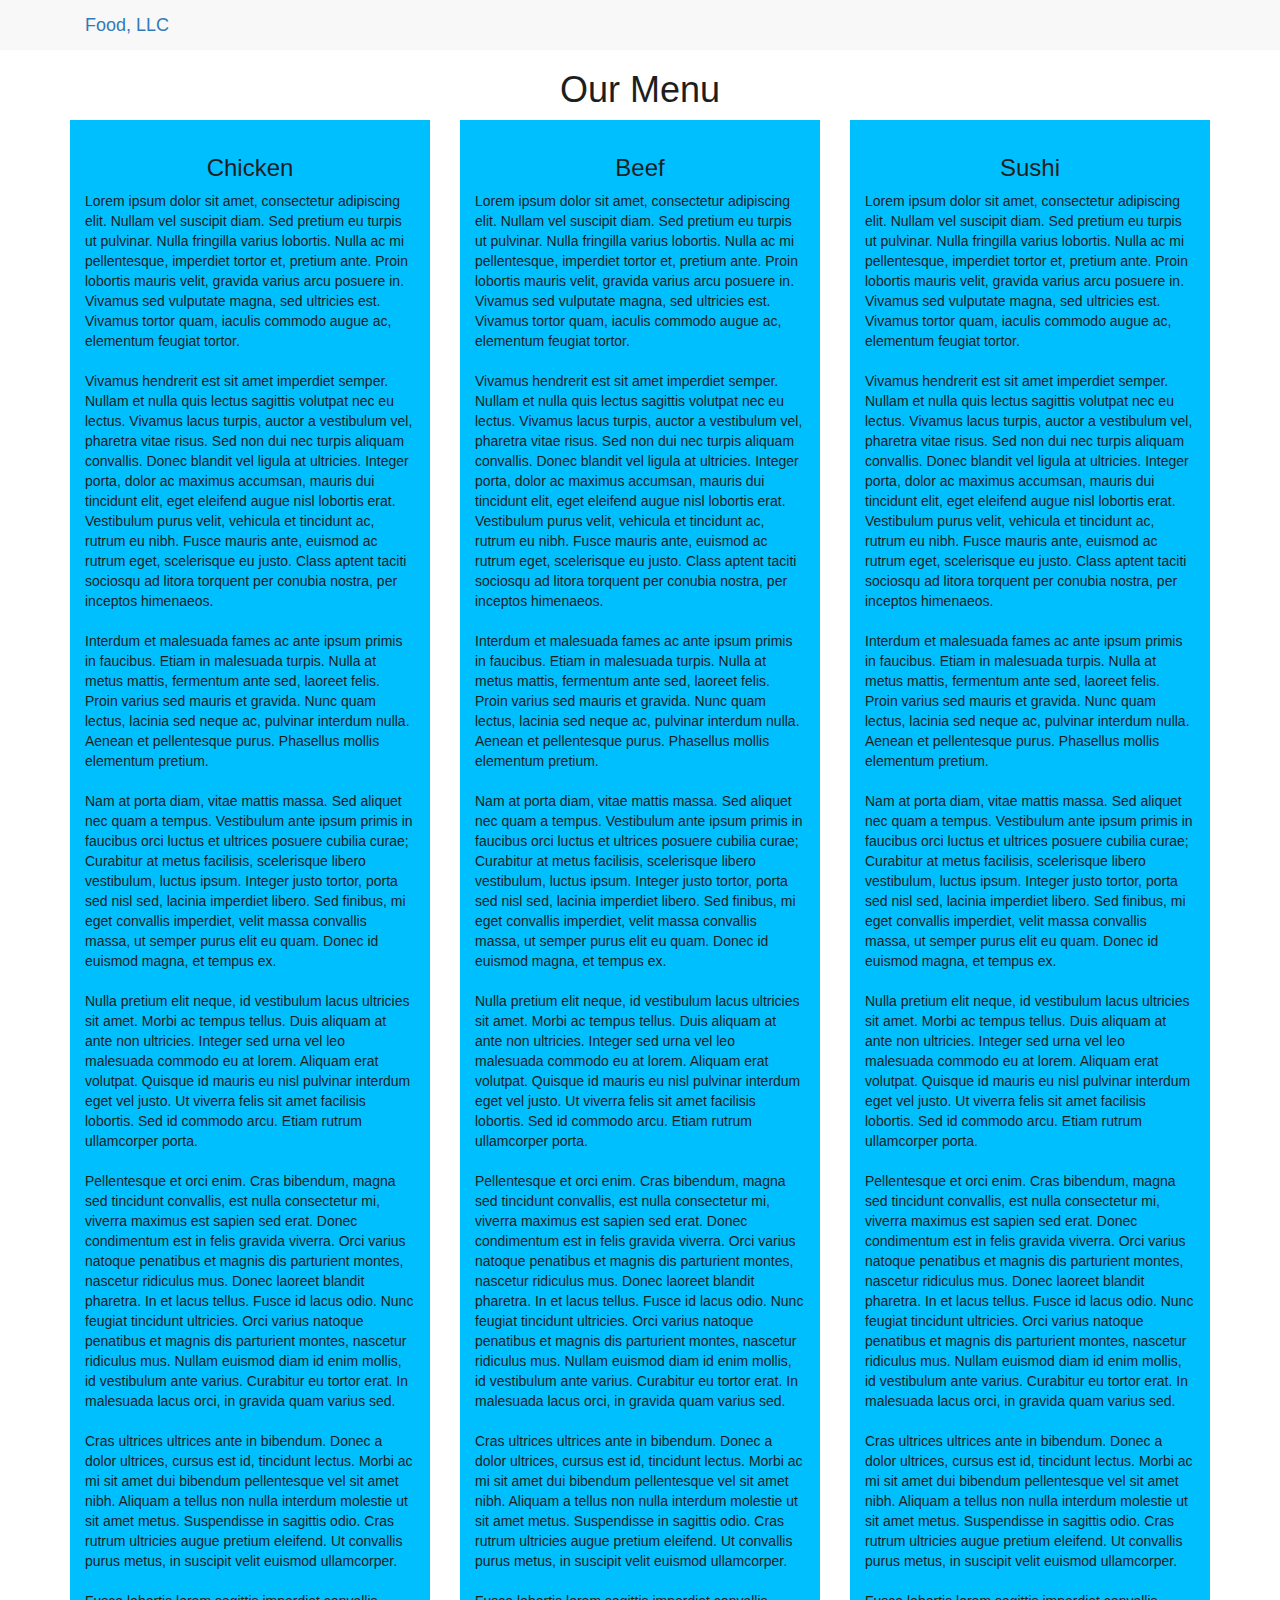
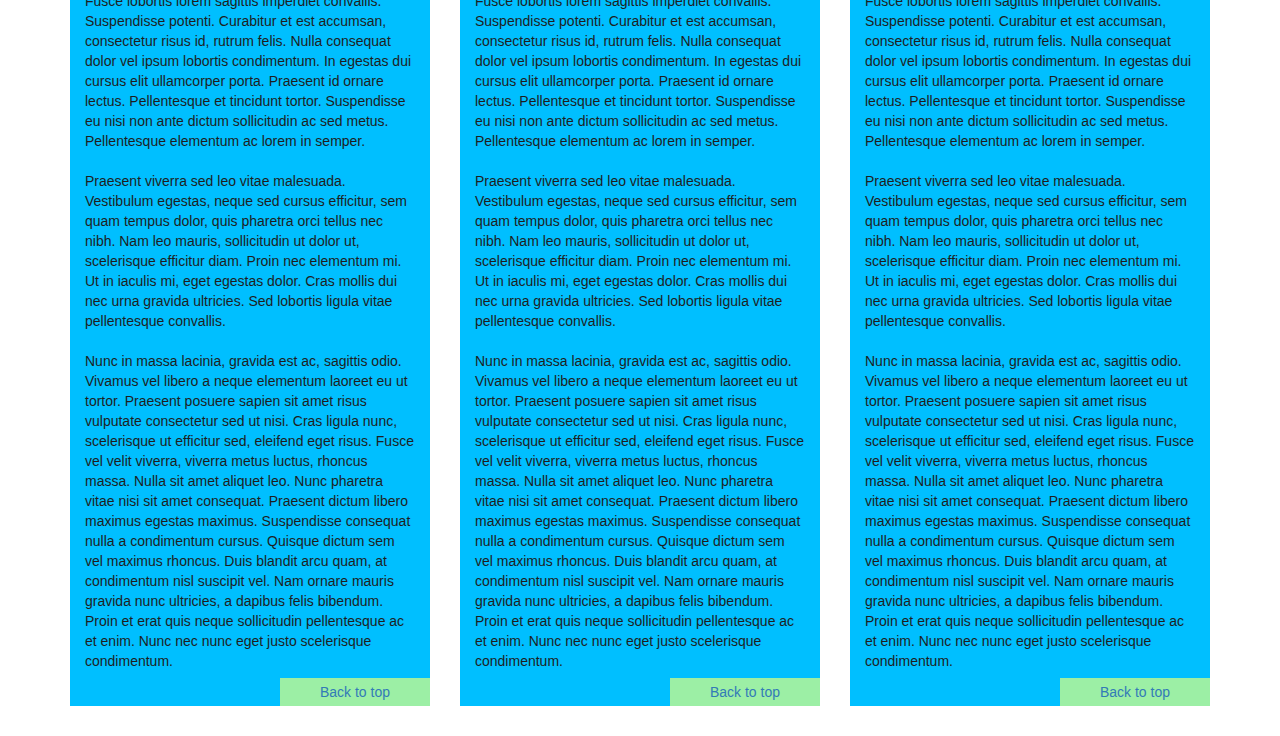
==== module3-solution/index.html @ f0c5590c "solutions module 3" ====
<!doctype html>
<html lang="en">
    <head>
        <meta charset="utf-8">
        <meta http-equiv="X-UA-Compatible" content="IE=edge">
        <meta name="viewport" content="width=device-width, initial-scale=1">

        <!-- HTML5 shim and Respond.js for IE8 support of HTML5 elements and media queries -->
        <!-- WARNING: Respond.js doesn't work if you view the page via file:// -->
        <!--[if lt IE 9]>
<script src="https://oss.maxcdn.com/html5shiv/3.7.2/html5shiv.min.js"></script>
<script src="https://oss.maxcdn.com/respond/1.4.2/respond.min.js"></script>
<![endif]-->

        <title>Solution Module 2</title>
        <link rel="stylesheet" href="css/bootstrap.min.css">
        <link rel="stylesheet" href="css/styles.css">
    </head>
    <body>

        <nav class="navbar navbar-default">
            <div class="container">
                <div id="myhead" class="navbar-header">
                    <a class="navbar-brand" href="#">
                        Food, LLC
                    </a>


                    <button type="button" class="navbar-toggle collapsed" data-toggle="collapse" data-target="#collapsable-nav" aria-expanded="false">
                        <span class="sr-only">Toggle navigation</span>
                        <span class="icon-bar"></span>
                        <span class="icon-bar"></span>
                        <span class="icon-bar"></span>
                    </button>

                </div><!-- .navbar-header -->

                <div id="collapsable-nav" class="collapse navbar-collapse">
                    <ul id="nav-list" class="nav navbar-nav navbar-right visible-xs">
                        <li>
                            <a href="#chicken" class="text-center">Chicken</a>
                        </li>
                        <li>
                            <a href="#beef" class="text-center">Beef</a>
                        </li>
                        <li>
                            <a href="#sushi" class="text-center">Sushi</a>
                        </li>
                    </ul><!-- #nav-list -->
                </div><!-- .collapse .navbar-collapse -->

            </div>
        </nav>

        <h1 id="top" class="text-center">Our Menu</h1>

        <div id="main-content" class="container">
            <div id="home" class="row">
                <div class="col-xs-12 col-sm-6 col-md-4">
                    <div class="mysec">
                        <h3 id="chicken" class="text-center">Chicken</h2>
                        Lorem ipsum dolor sit amet, consectetur adipiscing elit. Nullam vel suscipit diam. Sed pretium eu turpis ut pulvinar. Nulla fringilla varius lobortis. Nulla ac mi pellentesque, imperdiet tortor et, pretium ante. Proin lobortis mauris velit, gravida varius arcu posuere in. Vivamus sed vulputate magna, sed ultricies est. Vivamus tortor quam, iaculis commodo augue ac, elementum feugiat tortor.<br><br>

                        Vivamus hendrerit est sit amet imperdiet semper. Nullam et nulla quis lectus sagittis volutpat nec eu lectus. Vivamus lacus turpis, auctor a vestibulum vel, pharetra vitae risus. Sed non dui nec turpis aliquam convallis. Donec blandit vel ligula at ultricies. Integer porta, dolor ac maximus accumsan, mauris dui tincidunt elit, eget eleifend augue nisl lobortis erat. Vestibulum purus velit, vehicula et tincidunt ac, rutrum eu nibh. Fusce mauris ante, euismod ac rutrum eget, scelerisque eu justo. Class aptent taciti sociosqu ad litora torquent per conubia nostra, per inceptos himenaeos.<br><br>

                        Interdum et malesuada fames ac ante ipsum primis in faucibus. Etiam in malesuada turpis. Nulla at metus mattis, fermentum ante sed, laoreet felis. Proin varius sed mauris et gravida. Nunc quam lectus, lacinia sed neque ac, pulvinar interdum nulla. Aenean et pellentesque purus. Phasellus mollis elementum pretium.<br><br>

                        Nam at porta diam, vitae mattis massa. Sed aliquet nec quam a tempus. Vestibulum ante ipsum primis in faucibus orci luctus et ultrices posuere cubilia curae; Curabitur at metus facilisis, scelerisque libero vestibulum, luctus ipsum. Integer justo tortor, porta sed nisl sed, lacinia imperdiet libero. Sed finibus, mi eget convallis imperdiet, velit massa convallis massa, ut semper purus elit eu quam. Donec id euismod magna, et tempus ex.<br><br>

                        Nulla pretium elit neque, id vestibulum lacus ultricies sit amet. Morbi ac tempus tellus. Duis aliquam at ante non ultricies. Integer sed urna vel leo malesuada commodo eu at lorem. Aliquam erat volutpat. Quisque id mauris eu nisl pulvinar interdum eget vel justo. Ut viverra felis sit amet facilisis lobortis. Sed id commodo arcu. Etiam rutrum ullamcorper porta.<br><br>

                        Pellentesque et orci enim. Cras bibendum, magna sed tincidunt convallis, est nulla consectetur mi, viverra maximus est sapien sed erat. Donec condimentum est in felis gravida viverra. Orci varius natoque penatibus et magnis dis parturient montes, nascetur ridiculus mus. Donec laoreet blandit pharetra. In et lacus tellus. Fusce id lacus odio. Nunc feugiat tincidunt ultricies. Orci varius natoque penatibus et magnis dis parturient montes, nascetur ridiculus mus. Nullam euismod diam id enim mollis, id vestibulum ante varius. Curabitur eu tortor erat. In malesuada lacus orci, in gravida quam varius sed.<br><br>

                        Cras ultrices ultrices ante in bibendum. Donec a dolor ultrices, cursus est id, tincidunt lectus. Morbi ac mi sit amet dui bibendum pellentesque vel sit amet nibh. Aliquam a tellus non nulla interdum molestie ut sit amet metus. Suspendisse in sagittis odio. Cras rutrum ultricies augue pretium eleifend. Ut convallis purus metus, in suscipit velit euismod ullamcorper.<br><br>

                        Fusce lobortis lorem sagittis imperdiet convallis. Suspendisse potenti. Curabitur et est accumsan, consectetur risus id, rutrum felis. Nulla consequat dolor vel ipsum lobortis condimentum. In egestas dui cursus elit ullamcorper porta. Praesent id ornare lectus. Pellentesque et tincidunt tortor. Suspendisse eu nisi non ante dictum sollicitudin ac sed metus. Pellentesque elementum ac lorem in semper.<br><br>

                        Praesent viverra sed leo vitae malesuada. Vestibulum egestas, neque sed cursus efficitur, sem quam tempus dolor, quis pharetra orci tellus nec nibh. Nam leo mauris, sollicitudin ut dolor ut, scelerisque efficitur diam. Proin nec elementum mi. Ut in iaculis mi, eget egestas dolor. Cras mollis dui nec urna gravida ultricies. Sed lobortis ligula vitae pellentesque convallis.<br><br>

                        Nunc in massa lacinia, gravida est ac, sagittis odio. Vivamus vel libero a neque elementum laoreet eu ut tortor. Praesent posuere sapien sit amet risus vulputate consectetur sed ut nisi. Cras ligula nunc, scelerisque ut efficitur sed, eleifend eget risus. Fusce vel velit viverra, viverra metus luctus, rhoncus massa. Nulla sit amet aliquet leo. Nunc pharetra vitae nisi sit amet consequat. Praesent dictum libero maximus egestas maximus. Suspendisse consequat nulla a condimentum cursus. Quisque dictum sem vel maximus rhoncus. Duis blandit arcu quam, at condimentum nisl suscipit vel. Nam ornare mauris gravida nunc ultricies, a dapibus felis bibendum. Proin et erat quis neque sollicitudin pellentesque ac et enim. Nunc nec nunc eget justo scelerisque condimentum.
                        <a href="#top"><span class="top">Back to top</span></a>
                    </div>
                </div>
                <div class="col-xs-12 col-sm-6 col-md-4">
                    <div class="mysec">
                        <h3 id="beef" class="text-center">Beef</h2>
                        Lorem ipsum dolor sit amet, consectetur adipiscing elit. Nullam vel suscipit diam. Sed pretium eu turpis ut pulvinar. Nulla fringilla varius lobortis. Nulla ac mi pellentesque, imperdiet tortor et, pretium ante. Proin lobortis mauris velit, gravida varius arcu posuere in. Vivamus sed vulputate magna, sed ultricies est. Vivamus tortor quam, iaculis commodo augue ac, elementum feugiat tortor.<br><br>

                        Vivamus hendrerit est sit amet imperdiet semper. Nullam et nulla quis lectus sagittis volutpat nec eu lectus. Vivamus lacus turpis, auctor a vestibulum vel, pharetra vitae risus. Sed non dui nec turpis aliquam convallis. Donec blandit vel ligula at ultricies. Integer porta, dolor ac maximus accumsan, mauris dui tincidunt elit, eget eleifend augue nisl lobortis erat. Vestibulum purus velit, vehicula et tincidunt ac, rutrum eu nibh. Fusce mauris ante, euismod ac rutrum eget, scelerisque eu justo. Class aptent taciti sociosqu ad litora torquent per conubia nostra, per inceptos himenaeos.<br><br>

                        Interdum et malesuada fames ac ante ipsum primis in faucibus. Etiam in malesuada turpis. Nulla at metus mattis, fermentum ante sed, laoreet felis. Proin varius sed mauris et gravida. Nunc quam lectus, lacinia sed neque ac, pulvinar interdum nulla. Aenean et pellentesque purus. Phasellus mollis elementum pretium.<br><br>

                        Nam at porta diam, vitae mattis massa. Sed aliquet nec quam a tempus. Vestibulum ante ipsum primis in faucibus orci luctus et ultrices posuere cubilia curae; Curabitur at metus facilisis, scelerisque libero vestibulum, luctus ipsum. Integer justo tortor, porta sed nisl sed, lacinia imperdiet libero. Sed finibus, mi eget convallis imperdiet, velit massa convallis massa, ut semper purus elit eu quam. Donec id euismod magna, et tempus ex.<br><br>

                        Nulla pretium elit neque, id vestibulum lacus ultricies sit amet. Morbi ac tempus tellus. Duis aliquam at ante non ultricies. Integer sed urna vel leo malesuada commodo eu at lorem. Aliquam erat volutpat. Quisque id mauris eu nisl pulvinar interdum eget vel justo. Ut viverra felis sit amet facilisis lobortis. Sed id commodo arcu. Etiam rutrum ullamcorper porta.<br><br>

                        Pellentesque et orci enim. Cras bibendum, magna sed tincidunt convallis, est nulla consectetur mi, viverra maximus est sapien sed erat. Donec condimentum est in felis gravida viverra. Orci varius natoque penatibus et magnis dis parturient montes, nascetur ridiculus mus. Donec laoreet blandit pharetra. In et lacus tellus. Fusce id lacus odio. Nunc feugiat tincidunt ultricies. Orci varius natoque penatibus et magnis dis parturient montes, nascetur ridiculus mus. Nullam euismod diam id enim mollis, id vestibulum ante varius. Curabitur eu tortor erat. In malesuada lacus orci, in gravida quam varius sed.<br><br>

                        Cras ultrices ultrices ante in bibendum. Donec a dolor ultrices, cursus est id, tincidunt lectus. Morbi ac mi sit amet dui bibendum pellentesque vel sit amet nibh. Aliquam a tellus non nulla interdum molestie ut sit amet metus. Suspendisse in sagittis odio. Cras rutrum ultricies augue pretium eleifend. Ut convallis purus metus, in suscipit velit euismod ullamcorper.<br><br>

                        Fusce lobortis lorem sagittis imperdiet convallis. Suspendisse potenti. Curabitur et est accumsan, consectetur risus id, rutrum felis. Nulla consequat dolor vel ipsum lobortis condimentum. In egestas dui cursus elit ullamcorper porta. Praesent id ornare lectus. Pellentesque et tincidunt tortor. Suspendisse eu nisi non ante dictum sollicitudin ac sed metus. Pellentesque elementum ac lorem in semper.<br><br>

                        Praesent viverra sed leo vitae malesuada. Vestibulum egestas, neque sed cursus efficitur, sem quam tempus dolor, quis pharetra orci tellus nec nibh. Nam leo mauris, sollicitudin ut dolor ut, scelerisque efficitur diam. Proin nec elementum mi. Ut in iaculis mi, eget egestas dolor. Cras mollis dui nec urna gravida ultricies. Sed lobortis ligula vitae pellentesque convallis.<br><br>

                        Nunc in massa lacinia, gravida est ac, sagittis odio. Vivamus vel libero a neque elementum laoreet eu ut tortor. Praesent posuere sapien sit amet risus vulputate consectetur sed ut nisi. Cras ligula nunc, scelerisque ut efficitur sed, eleifend eget risus. Fusce vel velit viverra, viverra metus luctus, rhoncus massa. Nulla sit amet aliquet leo. Nunc pharetra vitae nisi sit amet consequat. Praesent dictum libero maximus egestas maximus. Suspendisse consequat nulla a condimentum cursus. Quisque dictum sem vel maximus rhoncus. Duis blandit arcu quam, at condimentum nisl suscipit vel. Nam ornare mauris gravida nunc ultricies, a dapibus felis bibendum. Proin et erat quis neque sollicitudin pellentesque ac et enim. Nunc nec nunc eget justo scelerisque condimentum.
                        <a href="#top"><span class="top">Back to top</span></a>
                    </div>
                </div>
                <div class="col-xs-12 col-sm-12 col-md-4">
                    <div class="mysec">
                        <h3 id="sushi" class="text-center">Sushi</h2>
                        Lorem ipsum dolor sit amet, consectetur adipiscing elit. Nullam vel suscipit diam. Sed pretium eu turpis ut pulvinar. Nulla fringilla varius lobortis. Nulla ac mi pellentesque, imperdiet tortor et, pretium ante. Proin lobortis mauris velit, gravida varius arcu posuere in. Vivamus sed vulputate magna, sed ultricies est. Vivamus tortor quam, iaculis commodo augue ac, elementum feugiat tortor.<br><br>

                        Vivamus hendrerit est sit amet imperdiet semper. Nullam et nulla quis lectus sagittis volutpat nec eu lectus. Vivamus lacus turpis, auctor a vestibulum vel, pharetra vitae risus. Sed non dui nec turpis aliquam convallis. Donec blandit vel ligula at ultricies. Integer porta, dolor ac maximus accumsan, mauris dui tincidunt elit, eget eleifend augue nisl lobortis erat. Vestibulum purus velit, vehicula et tincidunt ac, rutrum eu nibh. Fusce mauris ante, euismod ac rutrum eget, scelerisque eu justo. Class aptent taciti sociosqu ad litora torquent per conubia nostra, per inceptos himenaeos.<br><br>

                        Interdum et malesuada fames ac ante ipsum primis in faucibus. Etiam in malesuada turpis. Nulla at metus mattis, fermentum ante sed, laoreet felis. Proin varius sed mauris et gravida. Nunc quam lectus, lacinia sed neque ac, pulvinar interdum nulla. Aenean et pellentesque purus. Phasellus mollis elementum pretium.<br><br>

                        Nam at porta diam, vitae mattis massa. Sed aliquet nec quam a tempus. Vestibulum ante ipsum primis in faucibus orci luctus et ultrices posuere cubilia curae; Curabitur at metus facilisis, scelerisque libero vestibulum, luctus ipsum. Integer justo tortor, porta sed nisl sed, lacinia imperdiet libero. Sed finibus, mi eget convallis imperdiet, velit massa convallis massa, ut semper purus elit eu quam. Donec id euismod magna, et tempus ex.<br><br>

                        Nulla pretium elit neque, id vestibulum lacus ultricies sit amet. Morbi ac tempus tellus. Duis aliquam at ante non ultricies. Integer sed urna vel leo malesuada commodo eu at lorem. Aliquam erat volutpat. Quisque id mauris eu nisl pulvinar interdum eget vel justo. Ut viverra felis sit amet facilisis lobortis. Sed id commodo arcu. Etiam rutrum ullamcorper porta.<br><br>

                        Pellentesque et orci enim. Cras bibendum, magna sed tincidunt convallis, est nulla consectetur mi, viverra maximus est sapien sed erat. Donec condimentum est in felis gravida viverra. Orci varius natoque penatibus et magnis dis parturient montes, nascetur ridiculus mus. Donec laoreet blandit pharetra. In et lacus tellus. Fusce id lacus odio. Nunc feugiat tincidunt ultricies. Orci varius natoque penatibus et magnis dis parturient montes, nascetur ridiculus mus. Nullam euismod diam id enim mollis, id vestibulum ante varius. Curabitur eu tortor erat. In malesuada lacus orci, in gravida quam varius sed.<br><br>

                        Cras ultrices ultrices ante in bibendum. Donec a dolor ultrices, cursus est id, tincidunt lectus. Morbi ac mi sit amet dui bibendum pellentesque vel sit amet nibh. Aliquam a tellus non nulla interdum molestie ut sit amet metus. Suspendisse in sagittis odio. Cras rutrum ultricies augue pretium eleifend. Ut convallis purus metus, in suscipit velit euismod ullamcorper.<br><br>

                        Fusce lobortis lorem sagittis imperdiet convallis. Suspendisse potenti. Curabitur et est accumsan, consectetur risus id, rutrum felis. Nulla consequat dolor vel ipsum lobortis condimentum. In egestas dui cursus elit ullamcorper porta. Praesent id ornare lectus. Pellentesque et tincidunt tortor. Suspendisse eu nisi non ante dictum sollicitudin ac sed metus. Pellentesque elementum ac lorem in semper.<br><br>

                        Praesent viverra sed leo vitae malesuada. Vestibulum egestas, neque sed cursus efficitur, sem quam tempus dolor, quis pharetra orci tellus nec nibh. Nam leo mauris, sollicitudin ut dolor ut, scelerisque efficitur diam. Proin nec elementum mi. Ut in iaculis mi, eget egestas dolor. Cras mollis dui nec urna gravida ultricies. Sed lobortis ligula vitae pellentesque convallis.<br><br>

                        Nunc in massa lacinia, gravida est ac, sagittis odio. Vivamus vel libero a neque elementum laoreet eu ut tortor. Praesent posuere sapien sit amet risus vulputate consectetur sed ut nisi. Cras ligula nunc, scelerisque ut efficitur sed, eleifend eget risus. Fusce vel velit viverra, viverra metus luctus, rhoncus massa. Nulla sit amet aliquet leo. Nunc pharetra vitae nisi sit amet consequat. Praesent dictum libero maximus egestas maximus. Suspendisse consequat nulla a condimentum cursus. Quisque dictum sem vel maximus rhoncus. Duis blandit arcu quam, at condimentum nisl suscipit vel. Nam ornare mauris gravida nunc ultricies, a dapibus felis bibendum. Proin et erat quis neque sollicitudin pellentesque ac et enim. Nunc nec nunc eget justo scelerisque condimentum.
                        <a href="#top"><span class="top">Back to top</span></a>
                    </div>
                </div>
            </div>
        </div>

        <!-- jQuery (Bootstrap JS plugins depend on it) -->
        <script src="js/jquery-1.11.3.min.js"></script>
        <script src="js/bootstrap.min.js"></script>
        <script src="js/script.js"></script>
    </body>
</html>
---- module3-solution/css/styles.css ----
body {
    color:#1e1e1e;
}

/* NAVIGATION */
.navbar {
    border-radius: 0px;
    border: 0px;
}

.navbar-default .navbar-brand {
    color: #337ab7;
}

.navbar-default .navbar-brand:focus, .navbar-default .navbar-brand:hover {
    color:black;
}

.navbar-default .navbar-toggle {
    border-color: #337ab7;
}

.navbar-default .navbar-toggle .icon-bar {
    background-color: #337ab7;
}

.navbar-default .navbar-toggle:focus, .navbar-default .navbar-toggle:hover {
    background-color: #abb4bb;
    border-color:black;
}

.navbar-default .navbar-toggle:focus .icon-bar, 
.navbar-default .navbar-toggle:hover .icon-bar {
    background-color:black;
}

.navbar-default .navbar-nav>li>a:focus, .navbar-default .navbar-nav>li>a:hover {
    background-color: #abb4bb;
}

#myhead {
    margin: 0 15px;
}

/* PAGE CONTENT */

.mysec {
    background-color: deepskyblue;
    padding:15px 15px 35px 15px;
    position:relative;
    margin-bottom:30px;
}

.top {
    position:absolute;
    bottom:0;
    right:0;
    background-color:#9cefa5;
    height:2em;
    width:150px;
    text-align: center;
    line-height: 2em;
}

/* Mobile styles */
@media (max-width: 767px) {
    .mysec {
        margin-bottom:15px;
    }

    #myhead {
        margin: 0px;
    }
}
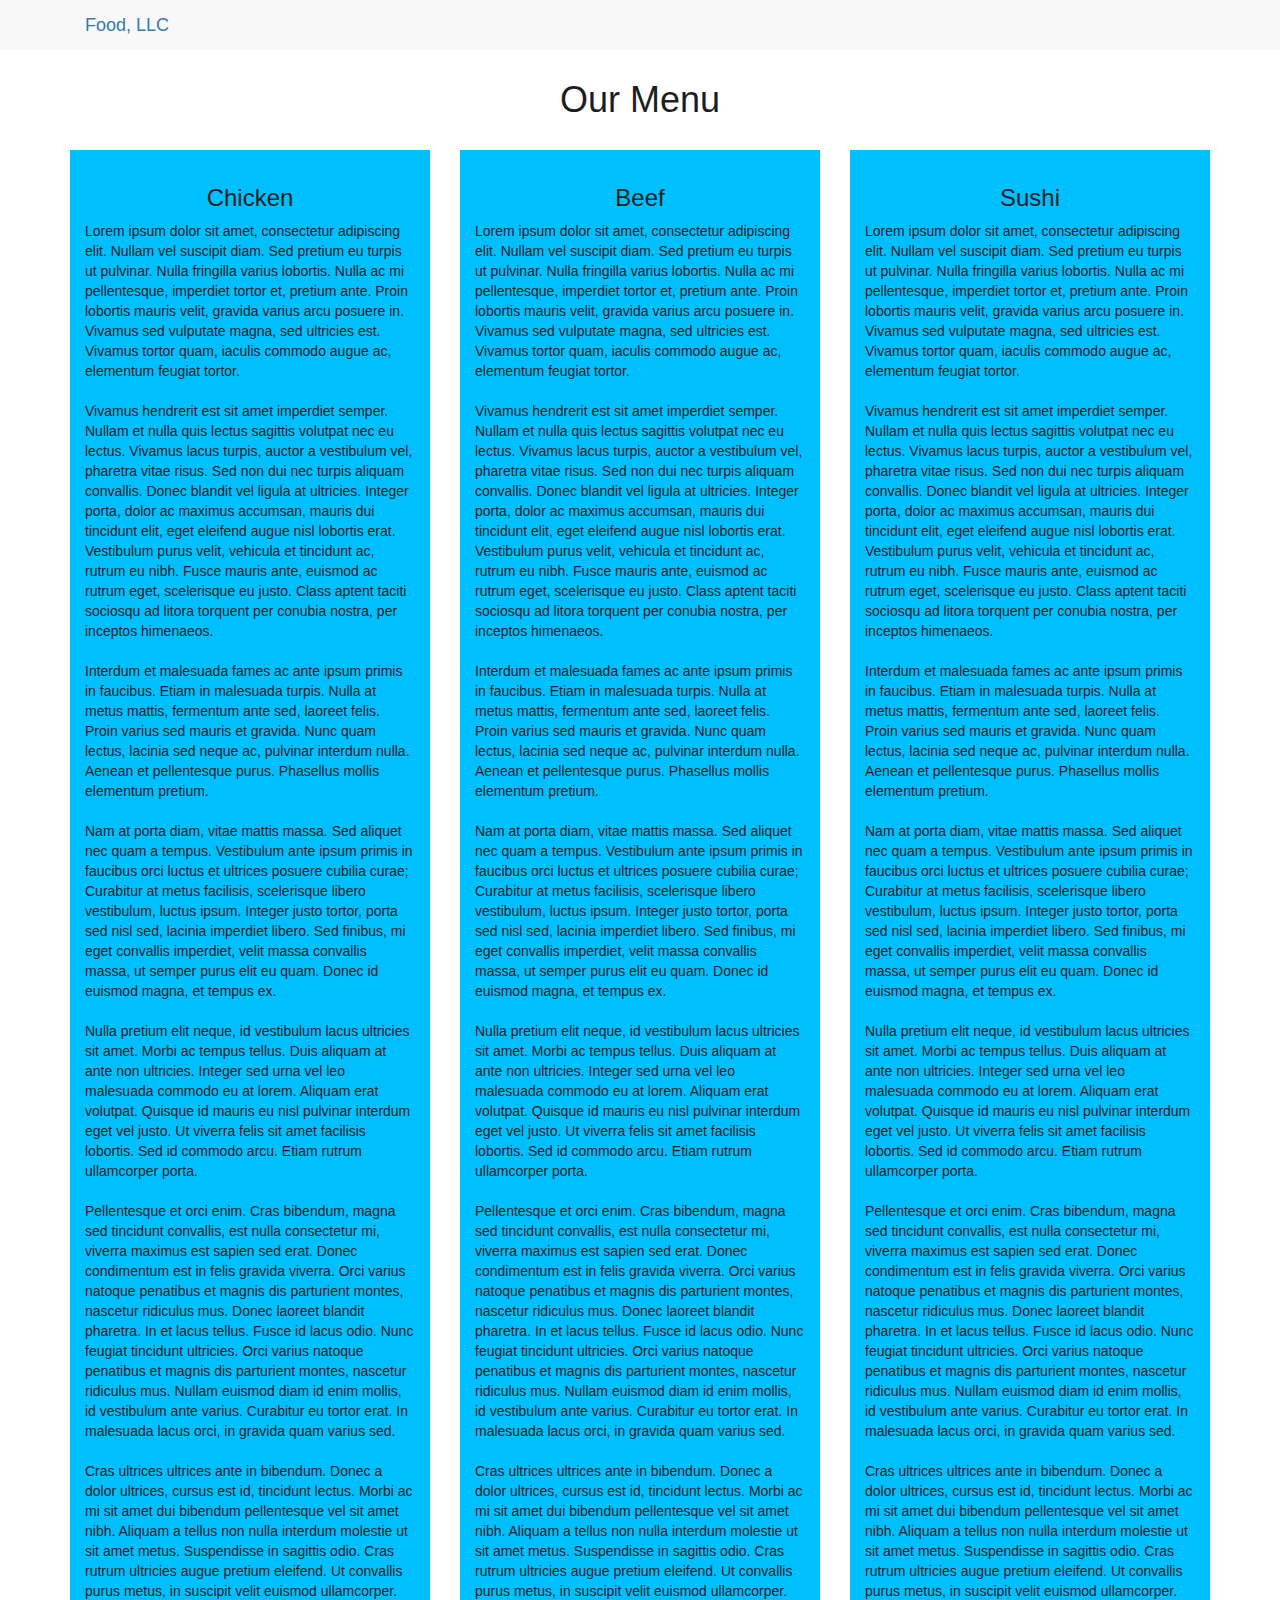
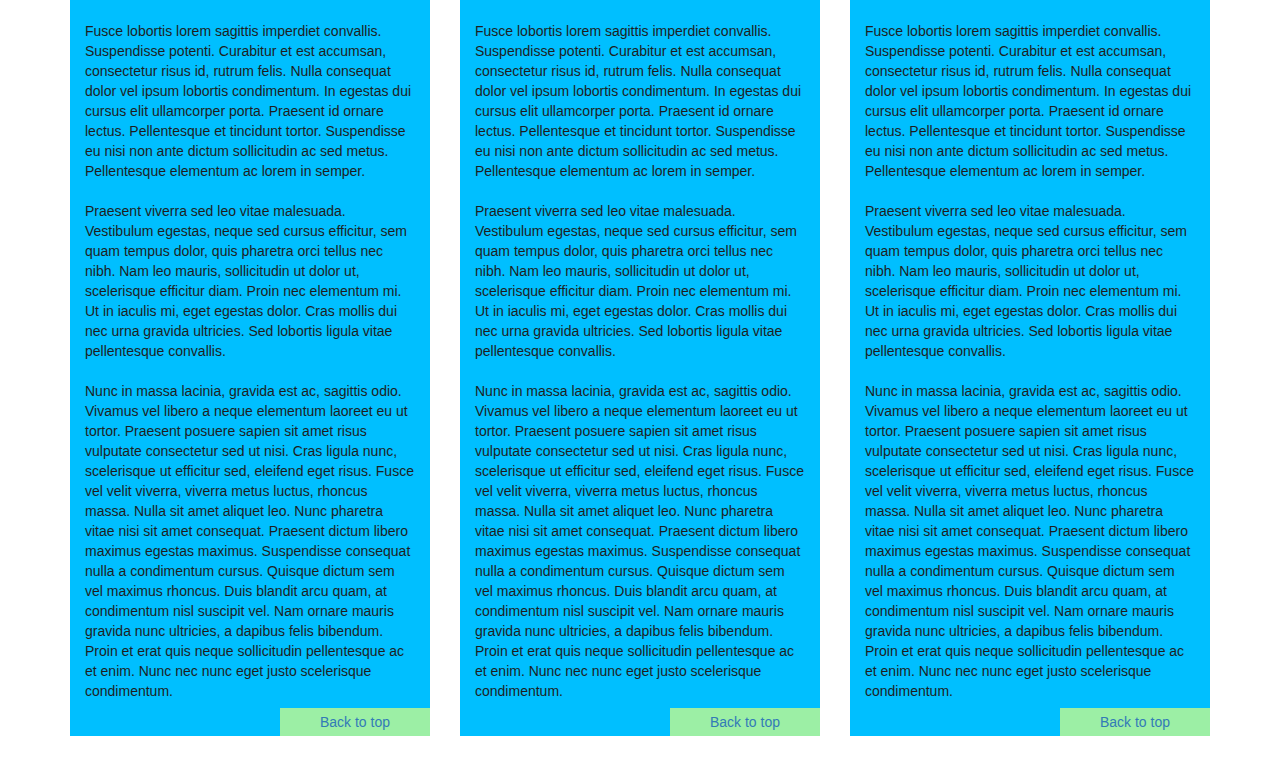
==== commit d364cea5: "minor tweaks" ====
--- a/module3-solution/index.html
+++ b/module3-solution/index.html
@@ -55,7 +55,7 @@
         <h1 id="top" class="text-center">Our Menu</h1>
 
         <div id="main-content" class="container">
-            <div id="home" class="row">
+            <div class="row">
                 <div class="col-xs-12 col-sm-6 col-md-4">
                     <div class="mysec">
                         <h3 id="chicken" class="text-center">Chicken</h2>
--- a/module3-solution/css/styles.css
+++ b/module3-solution/css/styles.css
@@ -6,6 +6,7 @@
 .navbar {
     border-radius: 0px;
     border: 0px;
+    margin-bottom:30px;
 }
 
 .navbar-default .navbar-brand {
@@ -44,6 +45,10 @@
 
 /* PAGE CONTENT */
 
+#main-content {
+    margin-top:30px;
+}
+
 .mysec {
     background-color: deepskyblue;
     padding:15px 15px 35px 15px;
